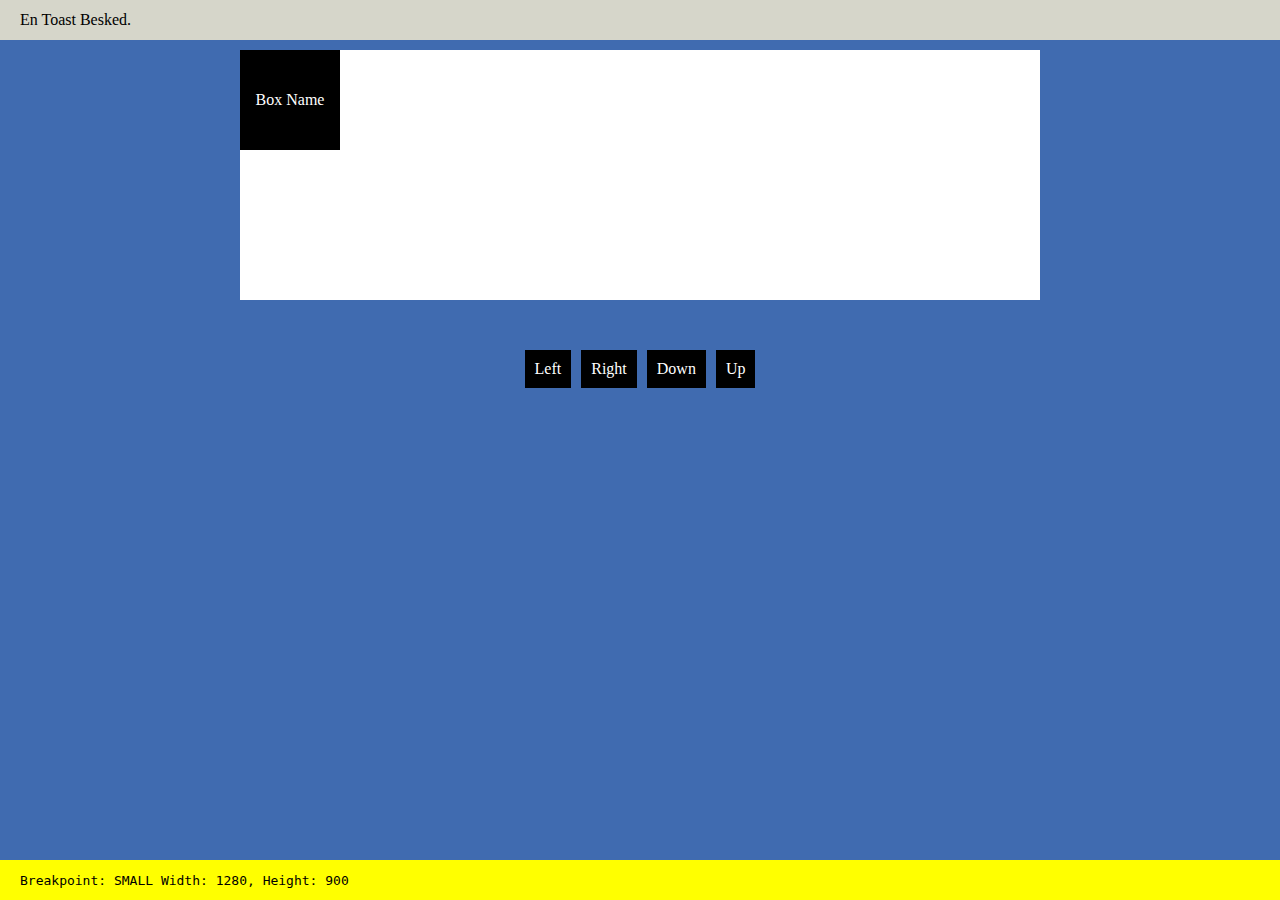
==== index.html @ c6e3dc93 "init" ====
<!DOCTYPE html>
<html lang="en" data-theme="darks">
<head>
    <meta charset="UTF-8">
    <meta http-equiv="X-UA-Compatible" content="IE=edge">
    <meta name="viewport" content="width=device-width, initial-scale=1.0">
    <script src="./scripts/index.js" type="module"></script>
    <link rel="stylesheet" href="./styles/index.css">
    <title>Events Bootstrap</title>
</head>
    <body>
        <div class="toast">
            <pre>TOAST!ssss</pre>
        </div>

        <div class="stage">
            <div id="robox" class="robox box1">BOX</div>
        </div>

        <div class="controls">
            <div class="btn" data-direction="left">Left</div>
            <div class="btn" data-direction="right">Right</div>
            <div class="btn" data-direction="down">Down</div>
            <div class="btn" data-direction="up">Up</div>
        </div>
    
        <div class="debugger">
            <pre class="debugger-menssage">.debug</pre>
        </div>

    </body>
</html>
---- styles/index.css ----
@import url('./variabels.css');
@import url('./toaster.css');
@import url('./robox.css');
@import url('./controls.css');
@import url('./debugger.css');

* {
    box-sizing: border-box;
}

body {

    background-color: var(--body-color);
    color: var(--body-text-color);
    transition: background-color;
    transition-duration: 1s;
    margin: 0;
    padding: 0;
}


/*

    Vo scene/stage til at bevæge vore boks.

*/
.stage {

    width: 800px;
    height: 250px;
    margin: 50px auto;
    background-color: #fff;
    position: relative;
    padding: 0 40px;

}
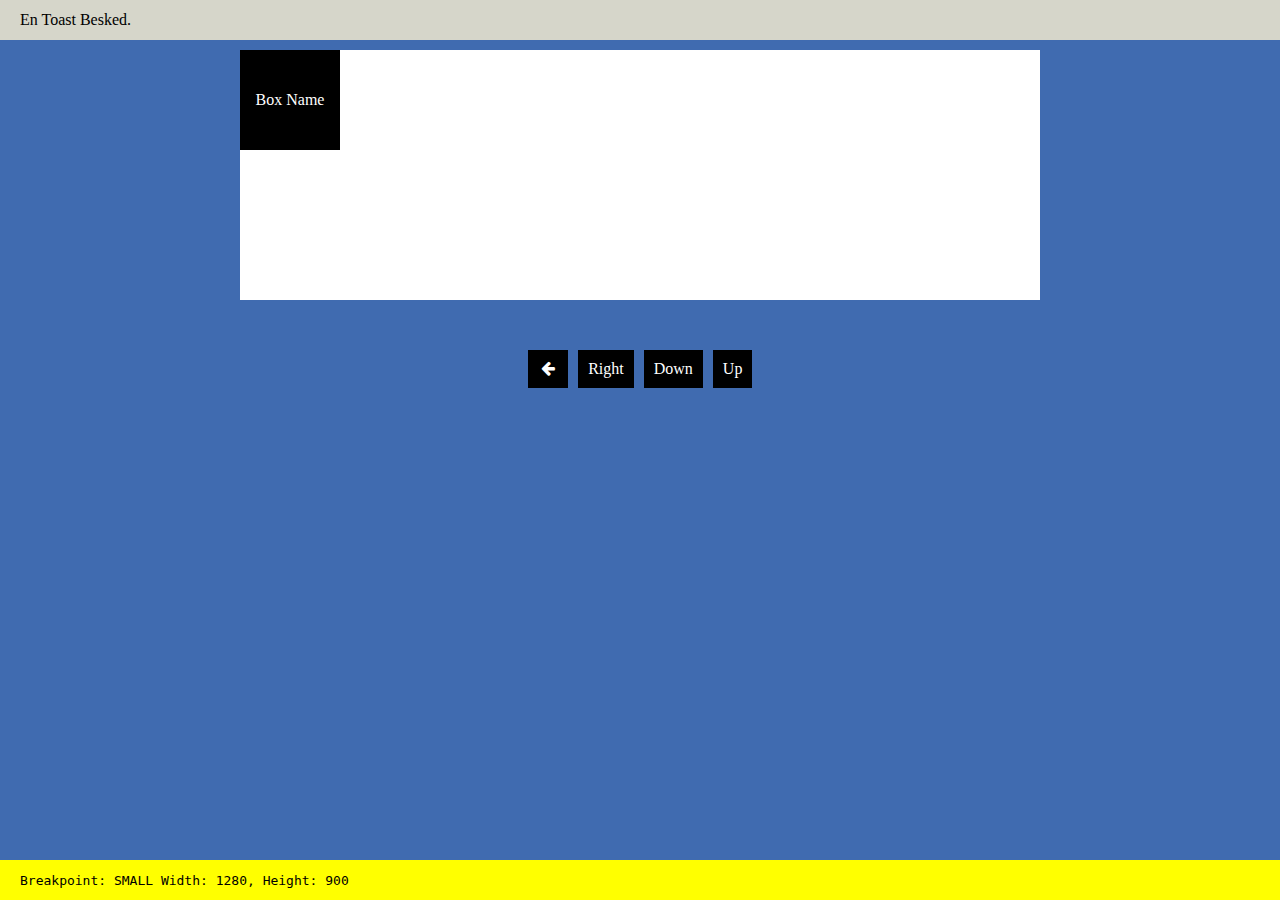
==== commit f8b9ef12: "updated" ====
--- a/index.html
+++ b/index.html
@@ -4,6 +4,7 @@
     <meta charset="UTF-8">
     <meta http-equiv="X-UA-Compatible" content="IE=edge">
     <meta name="viewport" content="width=device-width, initial-scale=1.0">
+    <link rel="stylesheet" href="https://cdnjs.cloudflare.com/ajax/libs/font-awesome/4.7.0/css/font-awesome.min.css">
     <script src="./scripts/index.js" type="module"></script>
     <link rel="stylesheet" href="./styles/index.css">
     <title>Events Bootstrap</title>
@@ -18,7 +19,7 @@
         </div>
 
         <div class="controls">
-            <div class="btn" data-direction="left">Left</div>
+            <div class="btn" data-direction="left"><i class="fa fa-fw fa-arrow-left"></i></div>
             <div class="btn" data-direction="right">Right</div>
             <div class="btn" data-direction="down">Down</div>
             <div class="btn" data-direction="up">Up</div>
